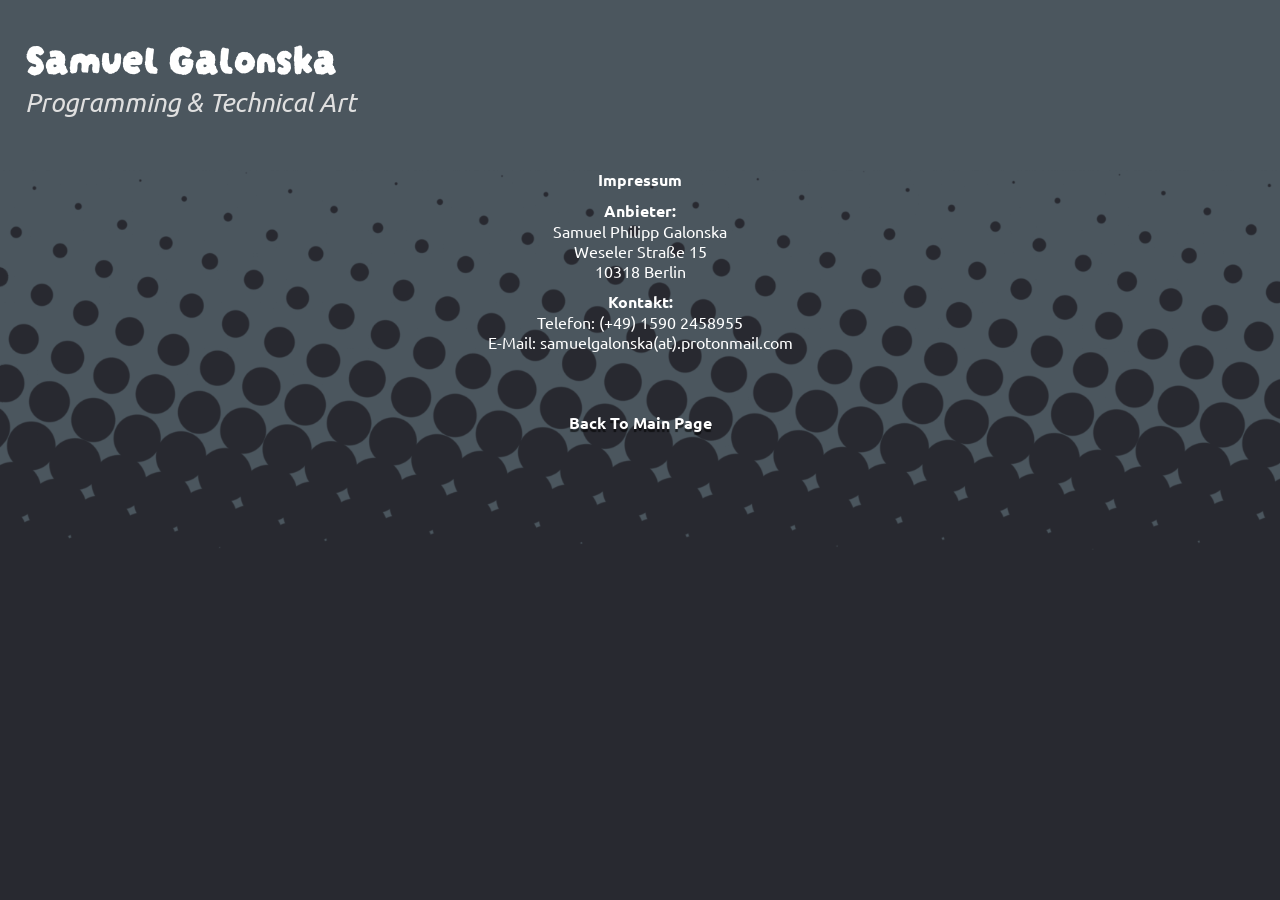
==== Impressum.html @ 157d973d "seashaken quick facts + move Impressum to separate site" ====
<!DOCTYPE html>
<html lang="en">
<head>
    <meta charset="UTF-8"/>
    <meta name="viewport" content="width=device-width, initial-scale=1.0" />
    <title>Portfolio Samuel Galonska</title>
    <link rel="stylesheet" href="MainPageStyle.css">

    <link rel="preconnect" href="https://fonts.googleapis.com">
    <link rel="preconnect" href="https://fonts.gstatic.com" crossorigin>
    <link href="https://fonts.googleapis.com/css2?family=Darumadrop+One&display=swap" rel="stylesheet">
    <link href="https://fonts.googleapis.com/css2?family=Ubuntu:ital,wght@0,400;0,500;0,700;1,500&display=swap" rel="stylesheet">

    <link rel="portfolio-favicon" sizes="180x180" href="ref/Favicon/Favicon_Big.webp">
    <link rel="icon" type="image/png" sizes="32x32" href="ref/Favicon/Favicon_Medium.webp">
    <link rel="icon" type="image/png" sizes="16x16" href="ref/Favicon/Favicon_Small.webp">
</head>

<body>
    <header>
        <h1>Samuel Galonska</h1>
        <h2>Programming & Technical Art</h2>
    </header>
    <div class="background-gradient"></div>
    <div class="background-upper"></div>

    <div class="impressum">
        <p><b>Impressum</b></p>
        <p><b>Anbieter:</b><br>Samuel Philipp Galonska<br>Weseler Straße 15<br>10318 Berlin</p>
        <p><b>Kontakt:</b><br>Telefon: (+49) 1590 2458955<br>E-Mail: samuelgalonska(at).protonmail.com</p>
        <br><br>
        <a href="index.html"><b><p>Back To Main Page</p></b></a>
    </div>
    
</body>
</html>
---- MainPageStyle.css ----
:root{
    /* cards */
    --cardWidth: 90px;
    --cardHeight: 126px;
    --activeCardWidth: 150px;
    --activeCardHeight: 210px;
    
    --cardSelectionTopMargin: 140px;
    --cardSpacing: 20px;
    --activeCardSpacing: 60px;
    
    --cardShadowOpacity: .6;
    --cardTrackHeightAddition: 40px;

    --buttonMargin: 20px;
    --cardIndex: 0;

    --cardOffset: 0px;

    /* background */
    --bgColorTop:#4B565E;
    --bgColorBottom: #282930;
    --cardSelectionHeight:0;
    --arrowTranslate: 0;
    --bgGradientHeight: 180px;
    --bgGradientOffset: 400px;
}

/* #region fonts */

.darumadrop-one-regular {
  font-family: "Darumadrop One", sans-serif;
  font-weight: 400;
  font-style: normal;
}

.ubuntu-regular {
  font-family: "Ubuntu", sans-serif;
  font-weight: 400;
  font-style: normal;
}

.ubuntu-medium {
  font-family: "Ubuntu", sans-serif;
  font-weight: 500;
  font-style: normal;
}

.ubuntu-bold {
  font-family: "Ubuntu", sans-serif;
  font-weight: 700;
  font-style: normal;
}

.ubuntu-medium-italic {
  font-family: "Ubuntu", sans-serif;
  font-weight: 500;
  font-style: italic;
}

@font-face{
    font-family: "BigBoy";
    src: url("ref/Bigboy.ttf") format('truetype');
    font-weight: normal;
    font-style: normal;
}

/* #endregion */

*{
    padding: 0;
    margin: 0;
    font-family: "Ubuntu", Helvetica, sans-serif;
}

/* #region background */

body{
    background-color: var(--bgColorBottom);
}

.background-gradient{
    background-color: var(--bgColorBottom);
    position: absolute;
    height: var(--bgGradientHeight);
    width: 100%;
    z-index: -9;
    top: calc(var(--bgGradientOffset) - var(--bgGradientHeight));

    -webkit-mask-image: url("ref/Gradients/Dotted_TileableMask.png");
    mask-image: url(ref/Gradients/Dotted_TileableMask.png);
    
    -webkit-mask-mode: alpha;
    mask-mode: alpha;

    -webkit-mask-repeat: repeat-x;
    mask-repeat: repeat-x;

    -webkit-mask-position: left top;
    mask-position: left top;

    -webkit-mask-size: auto 100%;
    mask-size: auto 100%;
}

.background-upper{
    background-color: var(--bgColorTop);
    position: absolute;
    top: 0px;
    height: var(--bgGradientOffset);
    width: 100%;
    z-index: -10;
}

/* #endregion */

/* #region header */

header {
    margin-top: 53px;
    margin-left: 24px;
}

h1{
    color: white;
    font-family: "Darumadrop One", Helvetica, sans-serif ;
    font-size: 21pt;
}

h2 {
    font-weight: 500;
    font-style: italic;
    font-size: 13pt;
    color:#DFDFDF;
}

/* #endregion */

/* #region cards */
.card-selection{
    --cardSelectionHeight: calc(var(--activeCardHeight) + calc(var(--cardTrackHeightAddition) * 2));
    height: var(--cardSelectionHeight);
    position: relative;
    overflow: hidden;
    margin-top: calc(var(--cardTrackHeightAddition) * -1 + 35px);
}

.card-track{
    display: flex;
    justify-content: center;
    align-items: center;
    height: 100%;
    transform: translateX(var(--cardOffset));
}

.card{
    min-width: var(--cardWidth);
    height: var(--cardHeight);
    margin: 0 calc(var(--cardSpacing) * .5);
}

.card.active{
    min-width: var(--activeCardWidth);
    height: var(--activeCardHeight);
    margin: auto calc(var(--activeCardSpacing) * .5);
}

.card img {
    border-radius: 5%;
    height: 100%;
    width: 100%;;
    filter: drop-shadow(0px 12px 2px rgb(0 0 0 / var(--cardShadowOpacity)));
}

.card.active img {
    filter: drop-shadow(0px 30px 5px rgb(0 0 0 / var(--cardShadowOpacity)));
}

.card p {
    font-family: 'BigBoy', Helvetica, sans-serif;
    letter-spacing: 10%;
    font-size: 8pt;
    text-align: center;
    color: #f0f0f0;

    position: relative;
    bottom: 14%;
    left: 50%;
    transform: translate(-50%, -50% );
    z-index: 1;
}

.card.active p {
    font-size: 15pt;
    bottom: 13%;
}

#Ecospire p, #MajorTom p {
    color: black;
}

/* #endregion */

/* #region card arrows */
.arrow{
    position: absolute;
    width: 50px;
    height: 50px;
    border-radius: 50%;
    border: solid;
    border-color: white;
    background-color: var(--bgColorBottom);
    text-align: center;
    font-size: 30px;
    z-index: 10;
    top: 50%;
    left: 50%;
}

.arrow img
{
    width: 50%;
    height: 50%;
}

.arrow.left:hover, .arrow.right:hover{
    background-color: #3F4C5E;
    transition: .2s ease;
    transform: var(--arrowTranslate) scale(1.3);
}

.arrow.left:active, .arrow.right:active{
    background-color: #9DC3CC;
    border-color: var(--bgColorBottom);
}

.arrow.left{
    --arrowTranslate: translate(calc(-100% - var(--activeCardWidth) * .5 - var(--buttonMargin)), -50%);
    transform: var(--arrowTranslate);
}

.arrow.right{
    --arrowTranslate: translate(calc(var(--activeCardWidth) * .5 + var(--buttonMargin)), -50%);
    transform: var(--arrowTranslate);
}

/* #endregion */

/* #region project content */
.project-content{
    text-align: center;
    color: white;
    margin-top: 10px;
    margin-bottom: 50px;
}

h3{
    font-size: 32pt;
    color: #C9E7DF;
    filter: drop-shadow(0px 7px 0px rgb(0 0 0 / var(--cardShadowOpacity)));
    margin-bottom: 35px;
}

.main-panel{
    margin: 0 25px;
}
/* #region Quick Facts */

.quick-facts{
    display: flex;
    justify-content: space-between;
    align-content: space-between;
    flex-wrap: wrap;
    width: 100%;
    height: 180px;
}

.quick-facts .fact{
    width: 140px;
    height: 72px;
    border-radius: 8px;
    position: relative;
}

.quick-facts .fact p {
    text-align: center;
    margin: auto;
}

.fact img{
    position: absolute;
    transform: translate(-50%, -50%);
}

.quick-facts .fact img{
    top: 10px;
    width: 65px;
    height: 65px;
}

.time-frame img, .team img{
    left: 15px;
}

.number{
    font-weight: 700;
    position: absolute;
    transform: translate(-50%);
}

.spec{
    font-style: italic;
    font-weight: 500;
    width: 100%;
    letter-spacing: 10%;
    position: absolute;
    left: 50%;
    transform: translateX(-50%);
}

.quick-facts .number{
    font-size: 22pt;
    left: 50%;
    top: 12px;
}

.quick-facts .spec{
    font-size: 9pt;
    bottom: 13px;
}

.time-frame{
    background-color: #2E4D3E;
}

.team{
    background-color: #477665;
}

.context{
    background-color: #528889;
}

.engine{
    background-color: #80A3B2;
}
/* #endregion */

/* #region Personal Contribution */

h4{
    font-weight: 500;
    font-size: 16pt;
    margin-top: 50px;
}

.percentage-bar{
    height: 12px;
    /* background-color: black; */
    border-radius: 6px;
    overflow: hidden;
    display: flex;
    justify-content: stretch;
    margin-top: 25px;
}

.programming-bar{
    background-color: #4D707F;
}

.visual-bar{
    background-color: #BF8340;
}

.gamedesign-bar{
    background-color: #71283E;
}

/* #region Per Project Percentages */

.programming-bar#Seashaken {
    flex-basis: 70%;
}

.visual-bar#Seashaken {
    flex-basis: 20%;
}

.gamedesign-bar#Seashaken {
    flex-basis: 10%;
}

/* #endregion */

.percentage-stats{
    margin-top: 23px;
    display: flex;
    justify-content: space-between;
}

.percentage-stats p{
    font-size: 5pt;
}

.percentage-stats .fact{
    width: 90px;
    height: 48px;
    border-radius: 5px;
    position: relative;
}

.percentage-stats img{
    width: 40px;
    height:40px;
    left:12px;
    top:12px;
}

.percentage-stats .number{
    font-size: 14pt;
    left: 60%;
    bottom: 20px;
}

.percentage-stats .spec{
    font-size: 6pt;
    bottom: 7px;
}

.programming{
    background-color: #4D707F;
}

.visual-design{
    background-color: #BF8340;
}

.game-design{
    background-color: #71283E;
}

/* #enregion */

/* #endregion */

/* #region Footer */
.impressum, footer
{
    text-align: center;
    color: white;
    margin-bottom: 50px;
}

.impressum{
    margin-top: 50px;
}

.impressum p {
    margin: 10px auto;
}

footer a, .impressum a{
    text-decoration: inherit;
    color: inherit;
    display: inline-block;
    text-shadow: 0px 3px 1px rgb(0 0 0 / var(--cardShadowOpacity));
}

footer a:hover, .impressum a:hover{
    transition-duration: 0.2s;
    text-shadow: 0px 10px 5px rgb(0 0 0 / var(--cardShadowOpacity));
    transform: translateY(-5px) scale(1.3);
}
/* #endregion */

@media (min-width: 640px) {
    :root{
        --cardWidth: 135px;
        --cardHeight: 189px;
        --activeCardWidth: 225px;
        --activeCardHeight: 315px;

        --cardSpacing: 20px;
        --activeCardSpacing: 60px;
        --buttonMargin: 20px;

        --bgGradientHeight: 280px;
        --bgGradientOffset: 475px;
    }

    h1{
        font-size: 26pt;
    }

    h2{
        font-size: 16pt;
    }

    h3{
        font-size: 40pt;
        filter: drop-shadow(0px 7.5px 0px rgb(0 0 0 / var(--cardShadowOpacity)));
    }

    .card p {
        font-size: 11pt;
        bottom: 12%;
    }

    .card.active p {
        font-size: 22.5pt;
        bottom: 12%;
    }
}

@media (min-width: 1025px){
    :root{
        --cardWidth: 180px;
        --cardHeight: 252px;
        --activeCardWidth: 300px;
        --activeCardHeight: 420px;

        --cardSpacing: 80px;
        --activeCardSpacing: 180px;
        --buttonMargin: 40px;

        --bgGradientHeight: 380px;
        --bgGradientOffset: 550px;
    }

    header {
        margin-top: 25px;
        margin-left: 25px;
    }

    h1{
        font-size: 31.5pt;
    }

    h2{
        font-size: 19.5pt;
    }

    h3{
        font-size: 48pt;
        filter: drop-shadow(0px 10px 0px rgb(0 0 0 / var(--cardShadowOpacity)));
    }

    .card p {
        font-size: 14pt;
        bottom: 12%;
    }

    .card.active p {
        font-size: 30pt;
        bottom: 12%;
    }
}

@media (min-width: 3000px){
    :root{
        --cardWidth: 360px;
        --cardHeight: 504px;
        --activeCardWidth: 600px;
        --activeCardHeight: 840px;

        --cardSpacing: 120px;
        --activeCardSpacing: 300px;
        --buttonMargin: 50px;
        --bgGradientHeight: 600px;
        --bgGradientOffset: 850px;
    }

    .arrow{
        width: 100px;
        height: 100px;
        border-width: 5px;
    }

    header {
        margin-top: 50px;
        margin-left: 25px;
    }

    h1{
        font-size: 41pt;
    }

    h2{
        font-size: 26pt;
    }

    h3{
        font-size: 100pt;
        filter: drop-shadow(0px 15px 0px rgb(0 0 0 / var(--cardShadowOpacity)));
    }

    .card p {
        font-size: 30pt;
        bottom: 11%;
    }

    .card.active p {
        font-size: 60pt;
        bottom: 10.5%;
    }
}
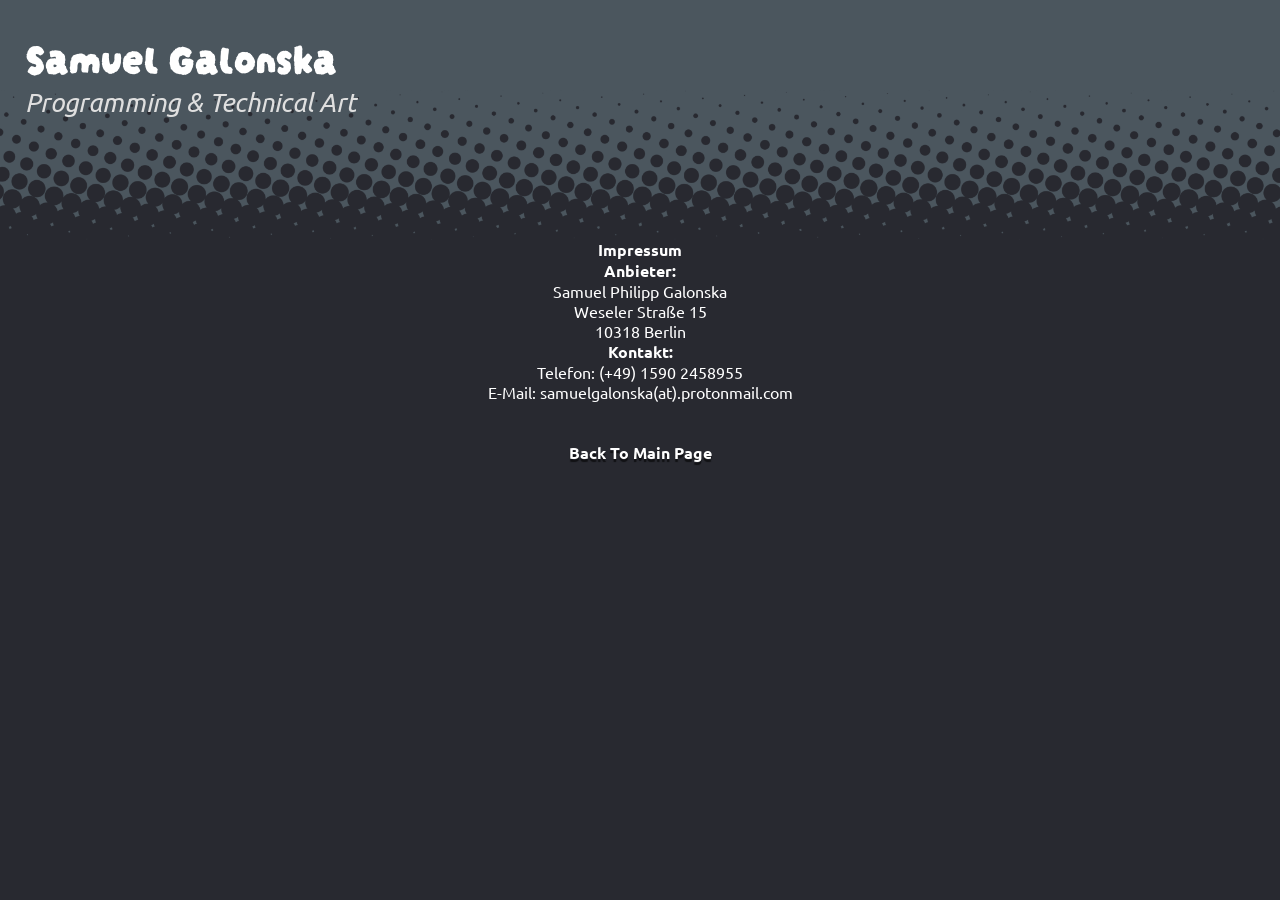
==== commit 2c6fd3fb: "style impressum" ====
--- a/Impressum.html
+++ b/Impressum.html
@@ -21,8 +21,8 @@
         <h1>Samuel Galonska</h1>
         <h2>Programming & Technical Art</h2>
     </header>
-    <div class="background-gradient"></div>
-    <div class="background-upper"></div>
+    <div class="background-gradient" id="impressum"></div>
+    <div class="background-upper" id="impressum"></div>
 
     <div class="impressum">
         <p><b>Impressum</b></p>
--- a/MainPageStyle.css
+++ b/MainPageStyle.css
@@ -17,13 +17,18 @@
 
     --cardOffset: 0px;
 
+    --mainPanelWidth: 325px;
+
     /* background */
     --bgColorTop:#4B565E;
     --bgColorBottom: #282930;
+    --bgColorMid: #313B44;
     --cardSelectionHeight:0;
     --arrowTranslate: 0;
     --bgGradientHeight: 180px;
     --bgGradientOffset: 400px;
+
+    --defaultMargin: 40px;
 }
 
 /* #region fonts */
@@ -103,6 +108,11 @@
     mask-size: auto 100%;
 }
 
+* #impressum{
+    --bgGradientHeight: 70px;
+    --bgGradientOffset: 200px;
+}
+
 .background-upper{
     background-color: var(--bgColorTop);
     position: absolute;
@@ -151,6 +161,7 @@
     align-items: center;
     height: 100%;
     transform: translateX(var(--cardOffset));
+    transition: .3s;
 }
 
 .card{
@@ -258,11 +269,12 @@
     font-size: 32pt;
     color: #C9E7DF;
     filter: drop-shadow(0px 7px 0px rgb(0 0 0 / var(--cardShadowOpacity)));
-    margin-bottom: 35px;
+    margin-bottom: var(--defaultMargin);
 }
 
 .main-panel{
-    margin: 0 25px;
+    width: var(--mainPanelWidth);
+    margin: 0 auto var(--defaultMargin) auto;
 }
 /* #region Quick Facts */
 
@@ -273,6 +285,7 @@
     flex-wrap: wrap;
     width: 100%;
     height: 180px;
+    margin-bottom: var(--defaultMargin);
 }
 
 .quick-facts .fact{
@@ -348,20 +361,22 @@
 
 /* #region Personal Contribution */
 
+.contribution{
+    margin-bottom: var(--defaultMargin);
+}
+
 h4{
     font-weight: 500;
     font-size: 16pt;
-    margin-top: 50px;
 }
 
 .percentage-bar{
     height: 12px;
-    /* background-color: black; */
     border-radius: 6px;
     overflow: hidden;
     display: flex;
     justify-content: stretch;
-    margin-top: 25px;
+    margin-top: calc(var(--defaultMargin) * .5);
 }
 
 .programming-bar{
@@ -393,13 +408,10 @@
 /* #endregion */
 
 .percentage-stats{
-    margin-top: 23px;
+    margin-top: calc(var(--defaultMargin) * .5);
     display: flex;
     justify-content: space-between;
-}
-
-.percentage-stats p{
-    font-size: 5pt;
+    pointer-events: none;
 }
 
 .percentage-stats .fact{
@@ -423,8 +435,8 @@
 }
 
 .percentage-stats .spec{
-    font-size: 6pt;
-    bottom: 7px;
+    font-size: 6.5pt;
+    bottom: 6px;
 }
 
 .programming{
@@ -439,7 +451,105 @@
     background-color: #71283E;
 }
 
-/* #enregion */
+/* #endregion */
+
+/* #region Info Text  */
+
+.info-text{
+    text-align: left;
+
+    --text-indentation: 2%;
+}
+
+img.info-video{
+    width: 100%;
+    height: auto;
+    margin-bottom: calc(var(--defaultMargin) * .4);
+}
+
+#remove-margin{
+    margin-bottom: 0;
+}
+
+ul, #larger-margin{
+    margin-bottom: calc(var(--defaultMargin) * .3);
+}
+
+.info-text p{
+    margin-bottom: calc(var(--defaultMargin) * .125);
+    /* margin-left: var(--text-indentation); */
+}
+
+ul{
+    margin-left: calc(18px + var(--text-indentation));
+}
+
+
+li{
+    margin-bottom: calc(var(--defaultMargin) * .07)
+}
+
+.info-text h4{
+    margin-bottom: calc(var(--defaultMargin) * .15);
+}
+
+.subheader{
+    font-weight: 500;
+    font-style: italic;
+}
+
+.socials-wrapper{
+    height: 80px;
+    width: 100vw;
+    --mainPanelLeftMargin: calc((100vw - var(--mainPanelWidth)) * -0.5);
+    margin-left: var(--mainPanelLeftMargin);
+    background-color: var(--bgColorMid);
+    margin-bottom: calc(var(--defaultMargin) * .4);
+}
+
+.socials{
+    height: 100%;
+    width: var(--mainPanelWidth);
+    margin-left: calc(var(--mainPanelLeftMargin) * -1);
+    display: flex;
+    justify-content: space-around;
+    align-content: space-between;
+}
+
+.socials a{
+    transition: .2s;
+    height: 100%;
+    aspect-ratio: 1 / 1;
+    position:relative;
+    /* filter: drop-shadow(0 5px 1px rgb(0 0 0 / var(--cardShadowOpacity))); */
+}
+
+.socials a:hover{
+    cursor: pointer;
+    transition: .2s;
+    transform: translateY(-5px);
+    filter: drop-shadow(0 10px 2px rgb(0 0 0 / var(--cardShadowOpacity)));
+}
+
+.socials a img{
+    width: 80%;
+    aspect-ratio: 1 / 1;
+    position: absolute;
+    left: 50%;
+    transform: translateX(-50%);
+    bottom: 25%;
+}
+
+.socials a p{
+    position: absolute;
+    bottom: 15%;
+    margin-bottom: 0;
+    text-align: center;
+    text-decoration: inherit;
+    color: inherit;
+    width: 100%;
+}
+/* #endregion */
 
 /* #endregion */
 
@@ -448,21 +558,21 @@
 {
     text-align: center;
     color: white;
-    margin-bottom: 50px;
+    margin-bottom: var(--defaultMargin);
 }
 
 .impressum{
     margin-top: 50px;
 }
 
-.impressum p {
-    margin: 10px auto;
-}
-
-footer a, .impressum a{
+a{
     text-decoration: inherit;
     color: inherit;
+}
+
+footer a, .impressum a{
     display: inline-block;
+    transition-duration: .2s;
     text-shadow: 0px 3px 1px rgb(0 0 0 / var(--cardShadowOpacity));
 }
 
@@ -486,6 +596,10 @@
 
         --bgGradientHeight: 280px;
         --bgGradientOffset: 475px;
+
+        --mainPanelWidth: 580px;
+
+        --defaultMargin: 60px;
     }
 
     h1{
@@ -501,6 +615,10 @@
         filter: drop-shadow(0px 7.5px 0px rgb(0 0 0 / var(--cardShadowOpacity)));
     }
 
+    h4{
+        font-size: 24pt;
+    }
+
     .card p {
         font-size: 11pt;
         bottom: 12%;
@@ -509,6 +627,72 @@
     .card.active p {
         font-size: 22.5pt;
         bottom: 12%;
+    }
+
+    /* Quick Facts */
+    .quick-facts{
+        height: 240px;
+        justify-content: space-around;
+    }
+
+    .quick-facts .fact{
+        width: 210px;
+        height: 100px;
+        border-radius: 12px;
+    }
+
+    .quick-facts .fact img{
+        top: 15px;
+        width: 80px;
+        height: 80px;
+    }
+
+    .quick-facts .number{
+        font-size: 29pt;
+        top: 16px;
+    }
+
+    .quick-facts .spec{
+        font-size: 11pt;
+        bottom: 17px;
+    }
+
+    /* Personal Contribution */
+    .percentage-bar{
+        height: 14px;
+        border-radius: 7px;
+    }
+
+    .percentage-stats{
+        justify-content: space-around;
+    }
+
+    .percentage-stats .fact{
+        width: 135px;
+        height: 62px;
+        border-radius: 7.5px;
+    }
+
+    .percentage-stats img{
+        width: 60px;
+        height: 60px;
+        left: 12px;
+        top: 12px;
+    }
+
+    .percentage-stats .number{
+        font-size: 21pt;
+        bottom: 25px;
+    }
+
+    .percentage-stats .spec{
+        font-size: 9.25pt;
+        bottom: 9px;
+    }
+
+    /* Info Text */
+    .socials-wrapper{
+        height: 100px;
     }
 }
 
@@ -525,6 +709,8 @@
 
         --bgGradientHeight: 380px;
         --bgGradientOffset: 550px;
+
+        --mainPanelWidth: 1000px;
     }
 
     header {
@@ -553,6 +739,64 @@
     .card.active p {
         font-size: 30pt;
         bottom: 12%;
+    }
+
+    .quick-facts{
+        width: inherit;
+        height: inherit;
+    }
+
+    /* Personal Contribution */
+    .percentage-bar{
+        height: 18px;
+        border-radius: 9px;
+    }
+
+    .percentage-stats{
+        margin-top: calc(var(--defaultMargin) * .75);
+    }
+
+    .percentage-stats .fact{
+        width: 180px;
+        height: 83px;
+        border-radius: 7.5px;
+    }
+
+    .percentage-stats img{
+        width: 70px;
+        height: 70px;
+    }
+
+    .percentage-stats .number{
+        bottom: 35px;
+        left: 58%;
+    }
+
+    .percentage-stats .spec{
+        bottom: 17px;
+    }
+
+    /* Info Text */
+    .info-text{
+        --text-indentation: 2%;
+    }
+
+    .socials-wrapper{
+        height: 125px;
+    }
+
+    .info-text p{
+        width: 80%;
+    }
+
+    /* Impressum */
+    * #impressum{
+        --bgGradientHeight: 150px;
+        --bgGradientOffset: 240px;
+    }
+
+    .impressum{
+        margin-top: 120px;
     }
 }
 
@@ -568,6 +812,10 @@
         --buttonMargin: 50px;
         --bgGradientHeight: 600px;
         --bgGradientOffset: 850px;
+
+        --mainPanelWidth: 2500px;
+
+        --defaultMargin: 110px;
     }
 
     .arrow{
@@ -593,6 +841,10 @@
         font-size: 100pt;
         filter: drop-shadow(0px 15px 0px rgb(0 0 0 / var(--cardShadowOpacity)));
     }
+    
+    h4{
+        font-size: 50pt;
+    }
 
     .card p {
         font-size: 30pt;
@@ -603,4 +855,94 @@
         font-size: 60pt;
         bottom: 10.5%;
     }
+
+    /* Quick Facts */
+
+    .quick-facts .fact{
+        width: 420px;
+        height: 200px;
+        border-radius: 24px;
+    }
+
+    .quick-facts .fact img{
+        top: 15px;
+        width: 160px;
+        height: 160px;
+    }
+
+    .quick-facts .number{
+        font-size: 58pt;
+        top: 32px;
+    }
+
+    .quick-facts .spec{
+        font-size: 22pt;
+        bottom: 34px;
+    }
+
+    /* Personal Contribution */
+    .percentage-bar{
+        height: 30px;
+        border-radius: 15px;
+    }
+
+    .percentage-stats{
+        margin-top: calc(var(--defaultMargin));
+    }
+
+    .percentage-stats .fact{
+        width: 405px;
+        height: 186px;
+        border-radius: 22.5px;
+    }
+
+    .percentage-stats img{
+        width: 140px;
+        height: 140px;
+        left: 12px;
+        top: 12px;
+    }
+
+    .percentage-stats .number{
+        font-size: 58pt;
+        bottom: 70px;
+        left: 56%;
+    }
+
+    .percentage-stats .spec{
+        font-size: 22pt;
+        bottom: 28px;
+    }
+
+    /* Info Text */
+    .socials-wrapper{
+        height: 250px;
+    }
+
+    .second p, .second ul{
+        font-size: 30pt;
+    }
+
+    .socials a{
+        filter: drop-shadow(0 10px 2px rgb(0 0 0 / var(--cardShadowOpacity)));
+    }
+
+    .socials a:hover{
+        transform: translateY(-10px);
+        filter: drop-shadow(0 20px 4px rgb(0 0 0 / var(--cardShadowOpacity)));
+    }
+
+    /* Impressum */
+    .impressum p, footer p{
+        font-size: 30pt;
+    }
+
+    footer a, .impressum a{
+        text-shadow: 0px 10px 2px rgb(0 0 0 / var(--cardShadowOpacity));
+    }
+
+    footer a:hover, .impressum a:hover{
+        text-shadow: 0px 20px 10px rgb(0 0 0 / var(--cardShadowOpacity));
+        transform: translateY(-10px) scale(1.3);
+    }
 }
